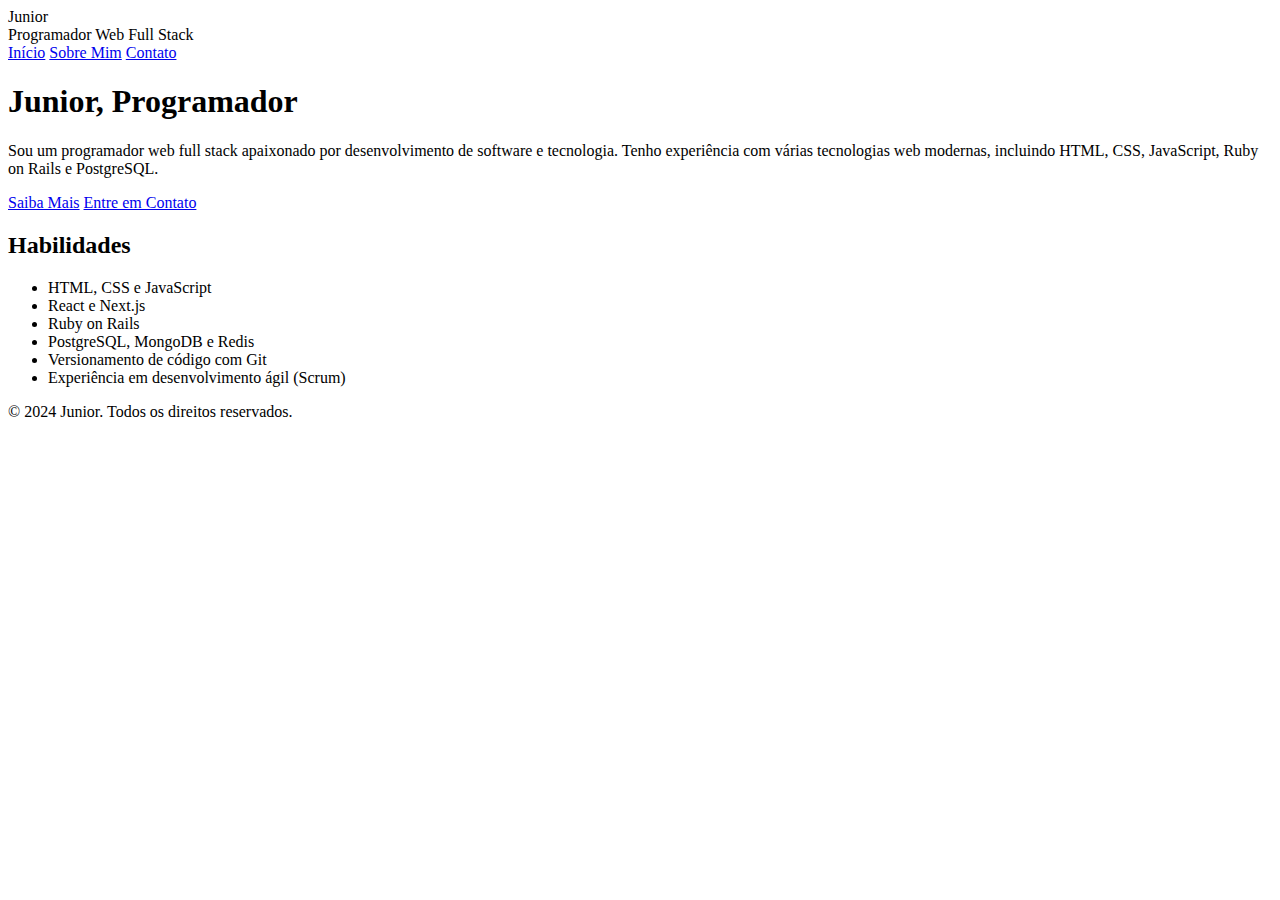
==== index.html @ 9a3dc2e4 "Primeiro Commit" ====
<!DOCTYPE html>
<html lang="pt-br">
  <head>
    <meta charset="UTF-8" />
    <meta name="viewport" content="width=device-width, initial-scale=1.0" />
    <title>Início - Junior, Programador</title>
    <link rel="stylesheet" href="style.css" />
  </head>

  <body>
    <header>
      <div>
        <div class="logo">Junior</div>
        <div class="title">Programador Web Full Stack</div>
      </div>
      <nav>
        <a href="/index.html" class="nav-link">Início</a>
        <a href="/sobre.html" class="nav-link">Sobre Mim</a>
        <a href="/contato.html" class="nav-link">Contato</a>
      </nav>
      <div></div>
    </header>
    <div class="container">
      <section>
        <h1>Junior, Programador</h1>
        <p>
          Sou um programador web full stack apaixonado por desenvolvimento de
          software e tecnologia. Tenho experiência com várias tecnologias web
          modernas, incluindo HTML, CSS, JavaScript, Ruby on Rails e PostgreSQL.
        </p>
      </section>

      <section>
        <a href="/sobre.html" class="call-to-action">Saiba Mais</a>
        <a href="/contato.html" class="call-to-action">Entre em Contato</a>
      </section>

      <section class="skills">
        <h2>Habilidades</h2>
        <ul>
          <li>HTML, CSS e JavaScript</li>
          <li>React e Next.js</li>
          <li>Ruby on Rails</li>
          <li>PostgreSQL, MongoDB e Redis</li>
          <li>Versionamento de código com Git</li>
          <li>Experiência em desenvolvimento ágil (Scrum)</li>
        </ul>
      </section>
    </div>
    <footer>
      <p>&copy; 2024 Junior. Todos os direitos reservados.</p>
    </footer>
  </body>
</html>
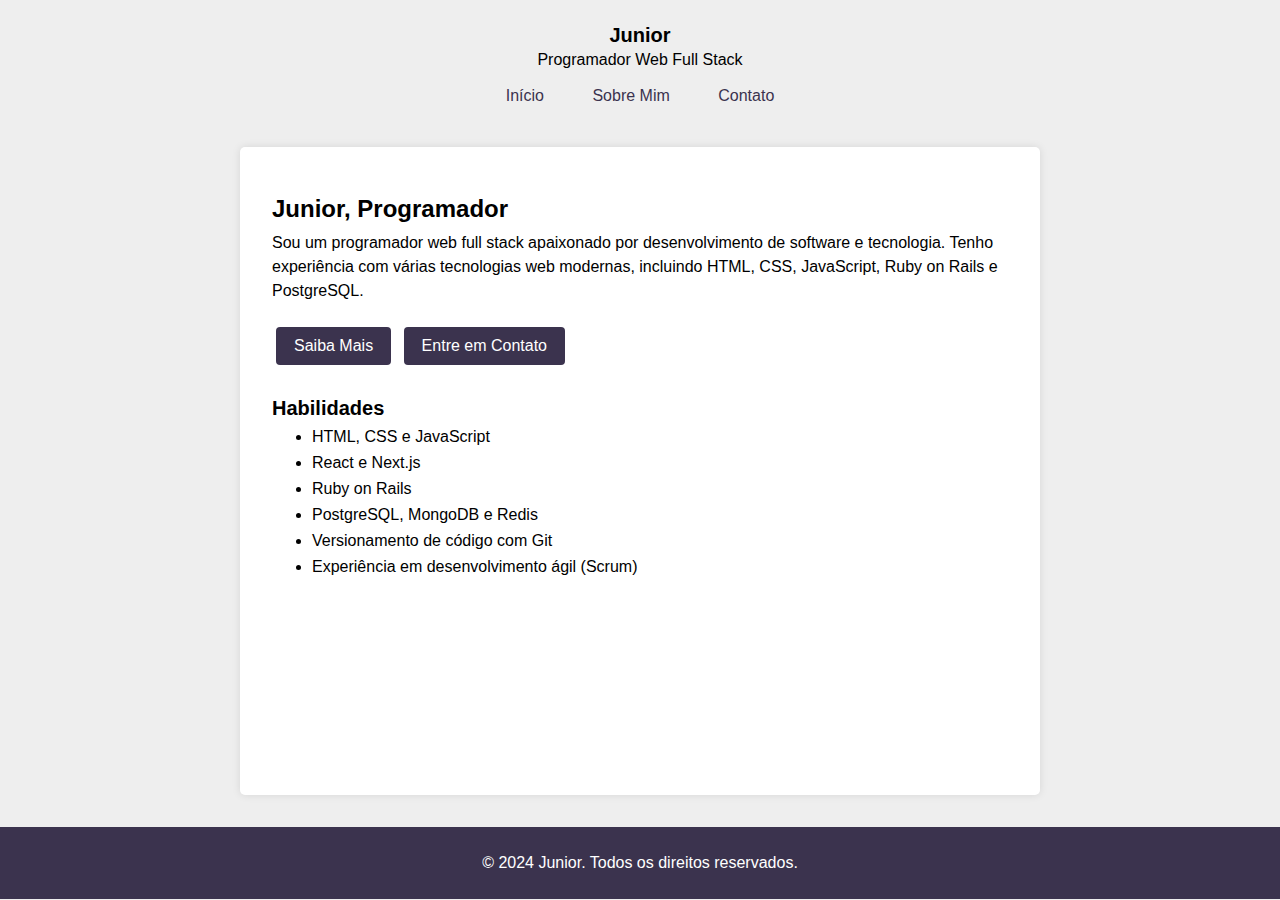
==== commit 35714d7a: "Corrige a navegacao das paginas" ====
--- a/index.html
+++ b/index.html
@@ -14,9 +14,9 @@
         <div class="title">Programador Web Full Stack</div>
       </div>
       <nav>
-        <a href="/index.html" class="nav-link">Início</a>
-        <a href="/sobre.html" class="nav-link">Sobre Mim</a>
-        <a href="/contato.html" class="nav-link">Contato</a>
+        <a href="index.html" class="nav-link">Início</a>
+        <a href="sobre.html" class="nav-link">Sobre Mim</a>
+        <a href="contato.html" class="nav-link">Contato</a>
       </nav>
       <div></div>
     </header>
--- a/style.css
+++ b/style.css
@@ -0,0 +1,103 @@
+* {
+    box-sizing: border-box;
+    margin: 0;
+    padding: 0;
+}
+
+body {
+    font-family: Arial, sans-serif;
+    margin: 0;
+    padding: 0;
+    background-color: #eee;
+}
+  
+header {
+    padding: 1.5rem 0;
+    text-align: center;
+}
+  
+header .logo {
+    font-size: 1.25rem;
+    font-weight: 600;
+    margin-bottom: 0.25rem;
+}
+  
+header .nav-link {
+    color: #3b334e;
+    border-radius: 4px;
+    display: inline-block;
+    margin: 0.5rem 0.25rem;
+    padding: 0.625rem 1.125rem;
+    text-decoration: none;
+    transition: 0.2s;
+}
+  
+header .nav-link:hover {
+    background-color: #e2d7ff;
+}
+  
+h1 {
+    font-size: 1.5rem;
+    margin: 1rem 0 0.5rem;
+}
+  
+h2 {
+    font-size: 1.25rem;
+    margin: 1rem 0 0.5rem;
+}
+  
+p {
+    line-height: 1.5;
+}
+  
+a {
+    color: #3b334e;
+    text-decoration: none;
+}
+  
+ul li {
+    margin-bottom: 0.5rem;
+    margin-left: 2.5rem;
+}
+  
+.container {
+    min-height: calc(100vh - 252px);
+    max-width: 800px;
+    margin: 0 auto 2rem;
+    padding: 2rem;
+    background-color: #fff;
+    box-shadow: 0 0 0.5rem rgba(0, 0, 0, 0.1);
+    border-radius: 5px;
+}
+  
+section {
+    margin-bottom: 1rem;
+}
+  
+.call-to-action {
+    background-color: #3b334e;
+    border: 0;
+    border-radius: 4px;
+    color: #fff;
+    cursor: pointer;
+    display: inline-block;
+    margin: 0.5rem 0.25rem;
+    padding: 0.625rem 1.125rem;
+    text-decoration: none;
+    transition: 0.2s;
+}
+  
+.call-to-action:hover {
+    background-color: #4e4368;
+}
+  
+.skills {
+    margin-top: 1.5rem;
+}
+  
+footer {
+    text-align: center;
+    padding: 1.5rem 0;
+    background-color: #3b334e;
+    color: #fff;
+}